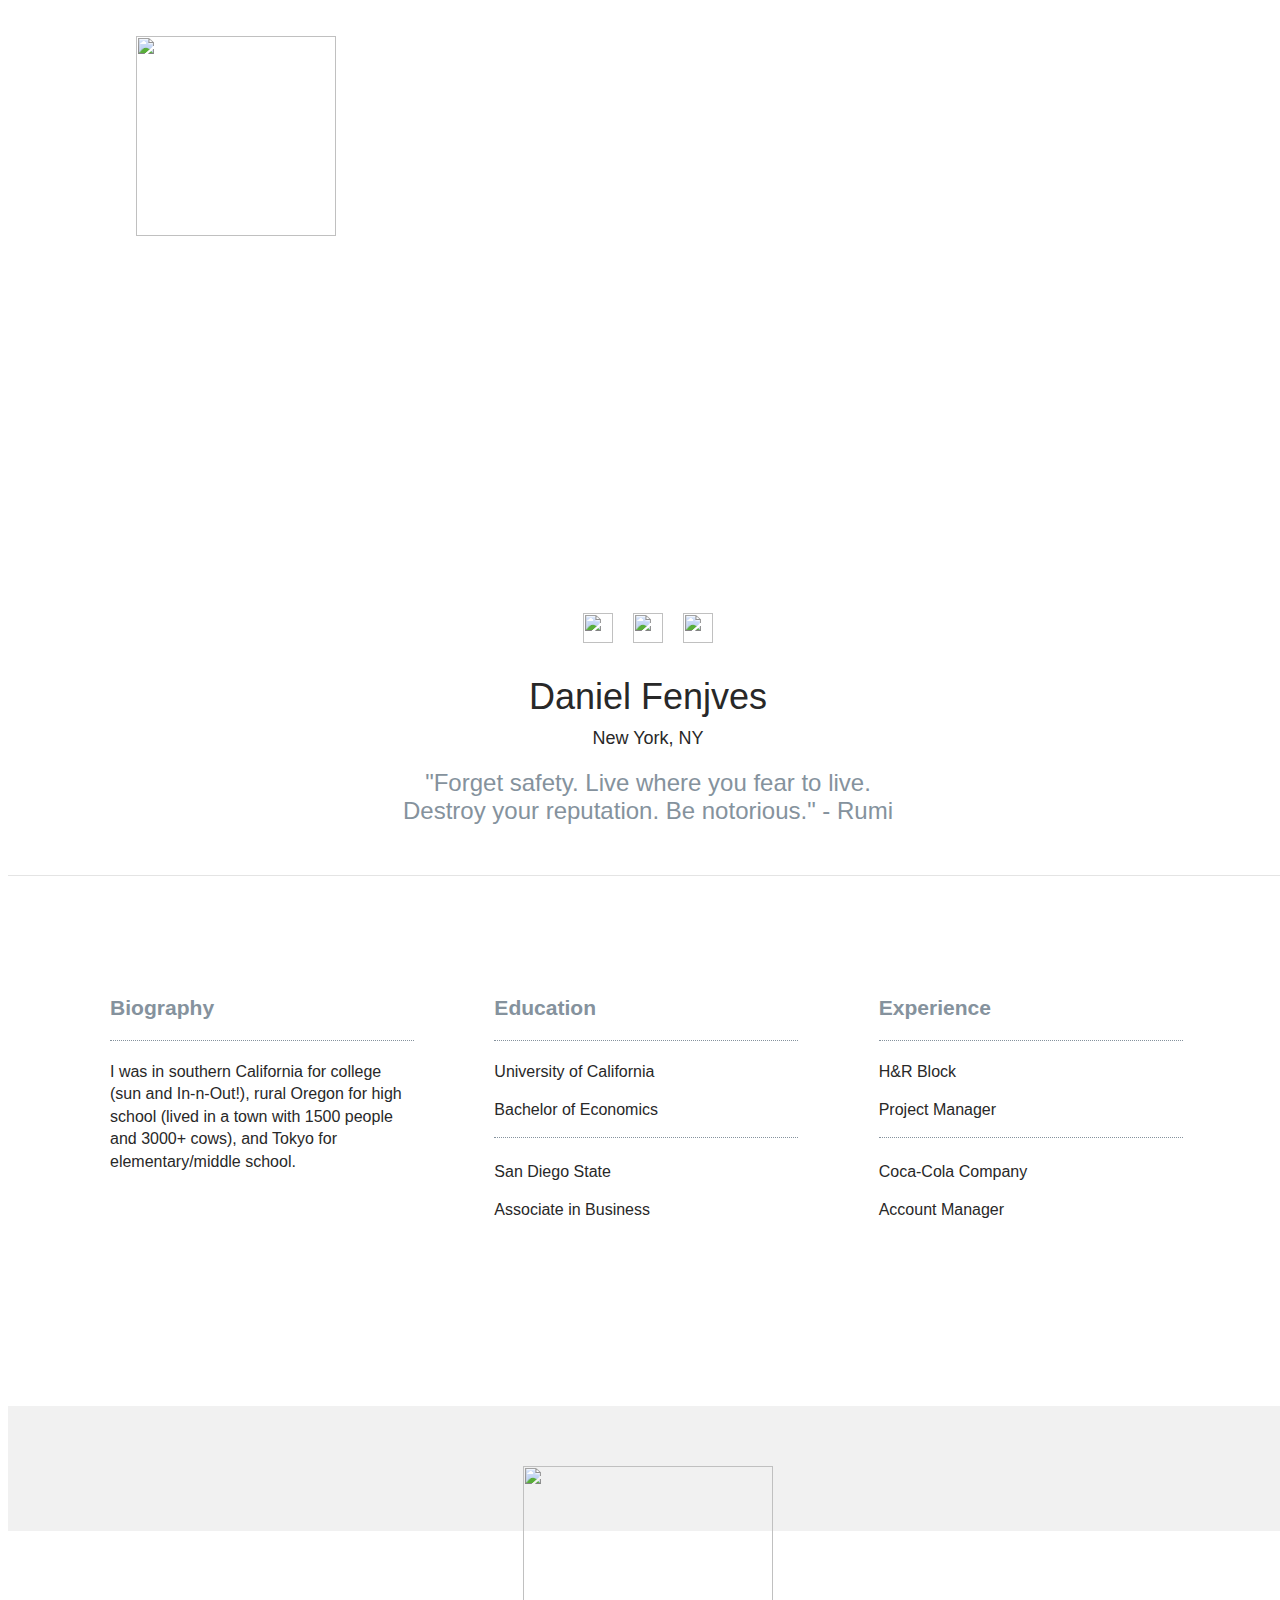
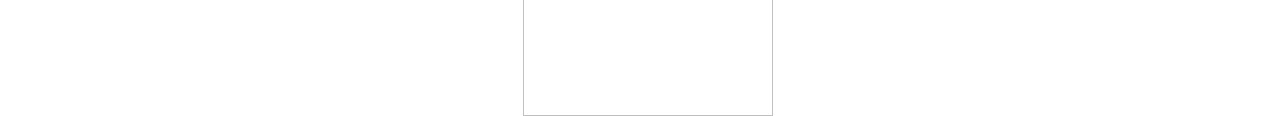
==== students/profile.html @ 7c46da79 "automatically backed up by learn" ====
<html>
  <head>
    <meta charset="utf-8"/>
    <meta name="viewport" content="width=device-width, intial-scale=1"/>
    <title>Learn Verified Student Roster</title>
    <link rel="stylesheet" href="../css/normalize.css"/>
    <link rel="stylesheet" href="../css/fonts.css"/>
    <link rel="stylesheet" href="../css/styles.css"/>
  </head>
  <body>
    <div class="main-wrapper profile">
      <header class="header">
        <a href="/">
          <img class="learn-logo" src="https://s3.amazonaws.com/learn-verified/logo.png"/>
        </a>
      </header>
      <div class="profile-banner"></div>
      <div class="vitals-container">
        <div class="profile-photo"></div>
        <div class="social-icon-container">
          <a href="https://www.linkedin.com/in/michael-roose-8286b030/"><img class="social-icon" src="https://s3.amazonaws.com/learn-verified/linkedin-icon.png"/></a>
          <a href="https://github.com/mjroose/"><img class="social-icon" src="https://s3.amazonaws.com/learn-verified/github-icon.png"/></a>
          <a href="#"><img class="social-icon" src="https://s3.amazonaws.com/learn-verified/rss-icon.png"/></a>
        </div>
        <div class="vitals-text-container">
          <h1 class="profile-name">Daniel Fenjves</h1>
          <h2 class="profile-location">New York, NY</h2>
          <div class="profile-quote">"Forget safety. Live where you fear to live. Destroy your reputation. Be notorious." - Rumi</div>
        </div>
      </div>
      <div class="details-container">
        <div class="bio-block details-block">
          <div class="bio-content content-holder">
            <div class="title-holder">
              <h3>Biography</h3>
            </div>
            <div class="description-holder">
              <p>I was in southern California for college (sun and In-n-Out!), rural Oregon for high school (lived in a town with 1500 people and 3000+ cows), and Tokyo for elementary/middle school.</p>
            </div>
          </div>
        </div>
        <div class="education-block details-block">
          <div class="education-content content-holder">
            <div class="title-holder">
              <h3>Education</h3>
            </div>
            <div class="description-holder">
              <h4>University of California</h4>
              <h5>Bachelor of Economics</h5>
            </div>
            <div class="description-holder">
              <h4>San Diego State</h4>
              <h5>Associate in Business</h5>
            </div>
          </div>
        </div>
        <div class="experience-block details-block">
          <div class="experience-content content-holder">
            <div class="title-holder">
              <h3>Experience</h3>
            </div>
            <div class="description-holder">
              <h4>H&R Block</h4>
              <h5>Project Manager</h5>
            </div>
            <div class="description-holder">
              <h4>Coca-Cola Company</h4>
              <h5>Account Manager</h5>
            </div>
          </div>
        </div>
      </div>
      <footer class="footer">
        <img class="made-with-love" src="https://s3.amazonaws.com/learn-verified/made-with-love.png"/>
      </footer>
    </div>
  </body>
</html>
---- css/styles.css ----
/* GLOBAL STYLES
======================== */

*, *:before, *:after {
  box-sizing: border-box;
  /*border: 1px solid red;*/
}

html {
  font-size: 15px;
  color: #282828;
}

body {
  font-family: "GothamPro", Helvetica, Arial, sans-serif;
}

html,
body {
  width: 100vw;
  min-height: 100vh;
}

h1, h2, h3, h4, h5, h6 {
  margin: 0;
}

a {
  color: #fff;
  text-decoration: none;
}

a:visited {
  text-decoration: none;
  color: #fff;
}

.main-wrapper {
  width: 100%;
  height: 100%;
}

.header {
  position: relative;
  height: 85px;
  box-shadow: 0 5px 5px #f1f1f1;
  margin-bottom: 100px;
}

.footer {
  position: relative;
  height: 85px;
  background-color: #f1f1f1;
  margin-top: 100px;
}

.made-with-love {
  position: absolute;
  width: 250;
  left: 0;
  right: 0;
  top: 40px;
  margin: 0 auto;
}

/* INDEX.HTML STYLES
======================== */

.learn-logo {
  position: absolute;
  width: 200px;
  left: 0;
  right: 0;
  margin: 0 auto;
  top: 28px;
}

.roster-text-container {
  margin: 0 auto 100px;
  text-align: center;
  width: 100%;
  max-width: 1000px;
}

.roster-text-container h1 {
  font-family: "GothamPro-Bold", Helvetica, Arial, sans-serif;
  font-size: 24px;
  color: #63bedc;
  margin-bottom: 5px;
}

.roster-text-container h2 {
  width: 75%;
  margin: 0 auto;
  font-family: "GothamPro-Light", Helvetica, Arial, sans-serif;
  font-size: 24px;
  font-weight: normal;
  line-height: 1.2em;
}

.roster-cards-container {
  max-width: 1000px;
  width: 100%;
  margin: 0 auto;
}

.student-card {
  position: relative;
  background-image: url("https://learn-verified.s3.amazonaws.com/profile-photo-placeholder.png");
  background-position: center;
  background-size: cover;
  background-repeat: no-repeat;
  max-width: 305px;
  min-height: 400px;
  margin: 20px auto;
  border-radius: 5px;
}

.student-card:before {
  content: "";
  position: absolute;
  top: 0;
  bottom: 0;
  right: 0;
  left: 0;
  background-image: linear-gradient(to top, #000, rgba(0, 0, 0, .0) 50%);
  border-radius: 5px;
}

.student-card a {
  position: relative;
  display: block;
  height: 400px;
}

#michael-roose-card {
  background-image: url("https://imgur.com/v1grbXo");
}

#michael-roose-cover {
  background-image: url("https://imgur.com/bOtIe2k")
}

#joe-burgess-card {
 background-image: url("https://learn-verified.s3.amazonaws.com/joe-burgess.jpeg");
}

#joe-burgess-cover {
 background-image: url("https://learn-verified.s3.amazonaws.com/joe-burgess-cover.png");
}

#avi-flombaum-card {
}

#mat-balez-card {
}

#mathieu-balez-cover {
 background-image: url("https://learn-verified.s3.amazonaws.com/mathieu-balez-cover.jpeg");
}

#mathieu-balez-card {
 background-image: url("https://learn-verified.s3.amazonaws.com/mathieu-balez.jpeg");
}

#diane-vu-cover {
 background-image: url("https://learn-verified.s3.amazonaws.com/diane-vu-cover.jpg");
}

#diane-vu-card {
 background-image: url("https://learn-verified.s3.amazonaws.com/diane-vu.jpg");
}

.view-profile-div {
  position: absolute;
  bottom: 0;
  width: 100%;
  height: 80px;
  background-color: #63bedc;
  border-radius: 0 0 5px 5px;
  display: none;
  text-align: center;
}

.view-profile-text {
  font-family: "GothamPro-Bold", Helvetica, Arial, sans-serif;
  font-size: 16px;
  font-weight: normal;
  text-transform: uppercase;
  color: #fff;
  text-align: center;
  margin-top: 30px;
}

.card-text-container {
  text-align: center;
  position: absolute;
  bottom: 30px;
  left: 0;
  right: 0;
  margin: 0 auto;
}

.student-name {
  font-family: "GothamPro", Helvetica, Arial, sans-serif;
  font-size: 20px;
  font-weight: normal;
  margin-bottom: 2px;
  color: #fff;
}

.student-location {
  font-family: "GothamPro-Light", Helvetica, Arial, sans-serif;
  font-size: 14px;
  margin: 0;
  color: #888;
}

/* PROFILE.HTML STYLES
======================== */
.profile .header {
  margin: 0;
  box-shadow: none;
}

.profile-banner {
  height: 410px;
 background-image: url("https://learn-verified.s3.amazonaws.com/banner-photo-placeholder.png");
  background-position: center;
  background-size: cover;
  background-repeat: no-repeat;
}

.vitals-container {
  position: relative;
  min-height: 360px;
  padding-bottom: 50px;
  border-bottom: 1px solid #e4e4e4;
}

.social-icon-container {
  width: 200px;
  margin: 0 auto;
  padding-top: 110px;
  text-align: center;
}

.social-icon {
  width: 30px;
  height: 30px;
  margin: 0 8px;
}

.profile-photo {
 background-image: url("https://learn-verified.s3.amazonaws.com/profile-photo-placeholder.png");
  background-position: center;
  background-size: cover;
  background-repeat: no-repeat;
  position: absolute;
  height: 190px;
  width: 190px;
  top: -110px;
  left: 0;
  right: 0;
  margin: 0 auto;
  border-radius: 100px;
}

.vitals-text-container {
  width: 100%;
  text-align: center;
  margin-top: 30px;
}

.profile-name,
.profile-location {
  font-weight: normal;
}

.profile-name {
  font-size: 36px;
  margin-bottom: 10px;
}

.profile-location {
  font-size: 18px;
  margin-bottom: 20px;
}

.profile-quote {
  font-family: "GothamPro-Light", Helvetica, Arial, sans-serif;
  font-size: 24px;
  color: #85929d;
  width: 75%;
  margin: 0 auto;
}

.details-container {
  width: 100%;
  max-width: 1200px;
  min-height: 350px;
  margin: 80px auto 0;
}

.details-block {
  width: 80%;
  margin: 0 auto;
}

.title-holder {
  font-family: "GothamPro-Bold", Helvetica, Arial, sans-serif;
  font-size: 18px;
  font-weight: normal;
  color: #85929d;
  border-bottom: 1px dotted #85929d;
  padding-bottom: 20px;
  margin-bottom: 20px;
  margin-top: 40px;
}

.description-holder {
  font-family: "GothamPro-Light", Helvetica, Arial, sans-serif;
  font-size: 16px;
  font-weight: normal;
  line-height: 1.4em;
}

.description-holder h4 {
  font-family: "GothamPro-Medium", Helvetica, Arial, sans-serif;
  font-size: 16px;
  font-weight: normal;
  padding-bottom: 8px;
  margin: 8px 0;
}

.description-holder h5 {
  font-size: 16px;
  font-weight: normal;
}

.education-content div:nth-child(3),
.experience-content div:nth-child(3) {
  padding-top: 15px;
  margin-top: 15px;
  border-top: 1px dotted #85929d;
}

/* MEDIA QUERIES
======================== */
@media only screen and (min-width: 480px) {
  /* index.html */
  .learn-logo {
    left: 10%;
    margin: 0;
  }
  .roster-text-container h1 {
    font-size: 32px;
  }
  .roster-text-container h2 {
    font-size: 32px;
    width: 80%;
  }
  .student-card:hover .view-profile-div {
    display: block;
    z-index: 900;
  }
  .footer {
    height: 125px;
  }
  .made-with-love {
    top: 60px;
  }

  /* profile.html */
  .profile-quote {
    width: 80%;
  }
}

@media only screen and (min-width: 700px) {
  /* index.html */
  .roster-text-container h1 {
    font-size: 40px;
  }
  .roster-text-container h2 {
    font-size: 40px;
    width: 80%;
  }
  .roster-cards-container {
    width: 650px;
  }
  .student-card {
    display: inline-block;
    width: 305px;
  }
  .student-card:nth-of-type(odd) {
    margin-right: 35px;
  }

  /* profile.html */

  .profile-quote {
    width: 70%;
  }
}

@media only screen and (min-width: 1050px) {

  /* index.html */
  .roster .header {
    margin-bottom: 150px;
  }
  .roster-text-container h1 {
    font-size: 48px;
  }
  .roster-text-container h2 {
    font-size: 48px;
    width: 70%;
  }
  .roster-cards-container {
    width: 1000px;
  }
  .student-card:nth-of-type(3n) {
    margin-right: 0;
  }
  .student-card:not(:nth-of-type(3n)) {
    margin-right: 38px;
  }

  /* profile.html */

  .profile-header {
    margin-bottom: 0;
  }

  .profile-quote {
    width: 40%;
  }

  .details-container {
    width: 90%;
    position: relative;
  }

  .details-block {
    display: inline-block;
    width: 33%;
  }

  .bio-block, .education-block, .experience-block {
    position: relative;
    vertical-align: top;
  }

  .content-holder {
    width: 80%;
    margin: 0 auto;
  }

}


/* CLEARFIX HACK
======================== */

.clearfix:before,
.clearfix:after {
    content: " ";
    display: table;
}

.clearfix:after {
    clear: both;
}
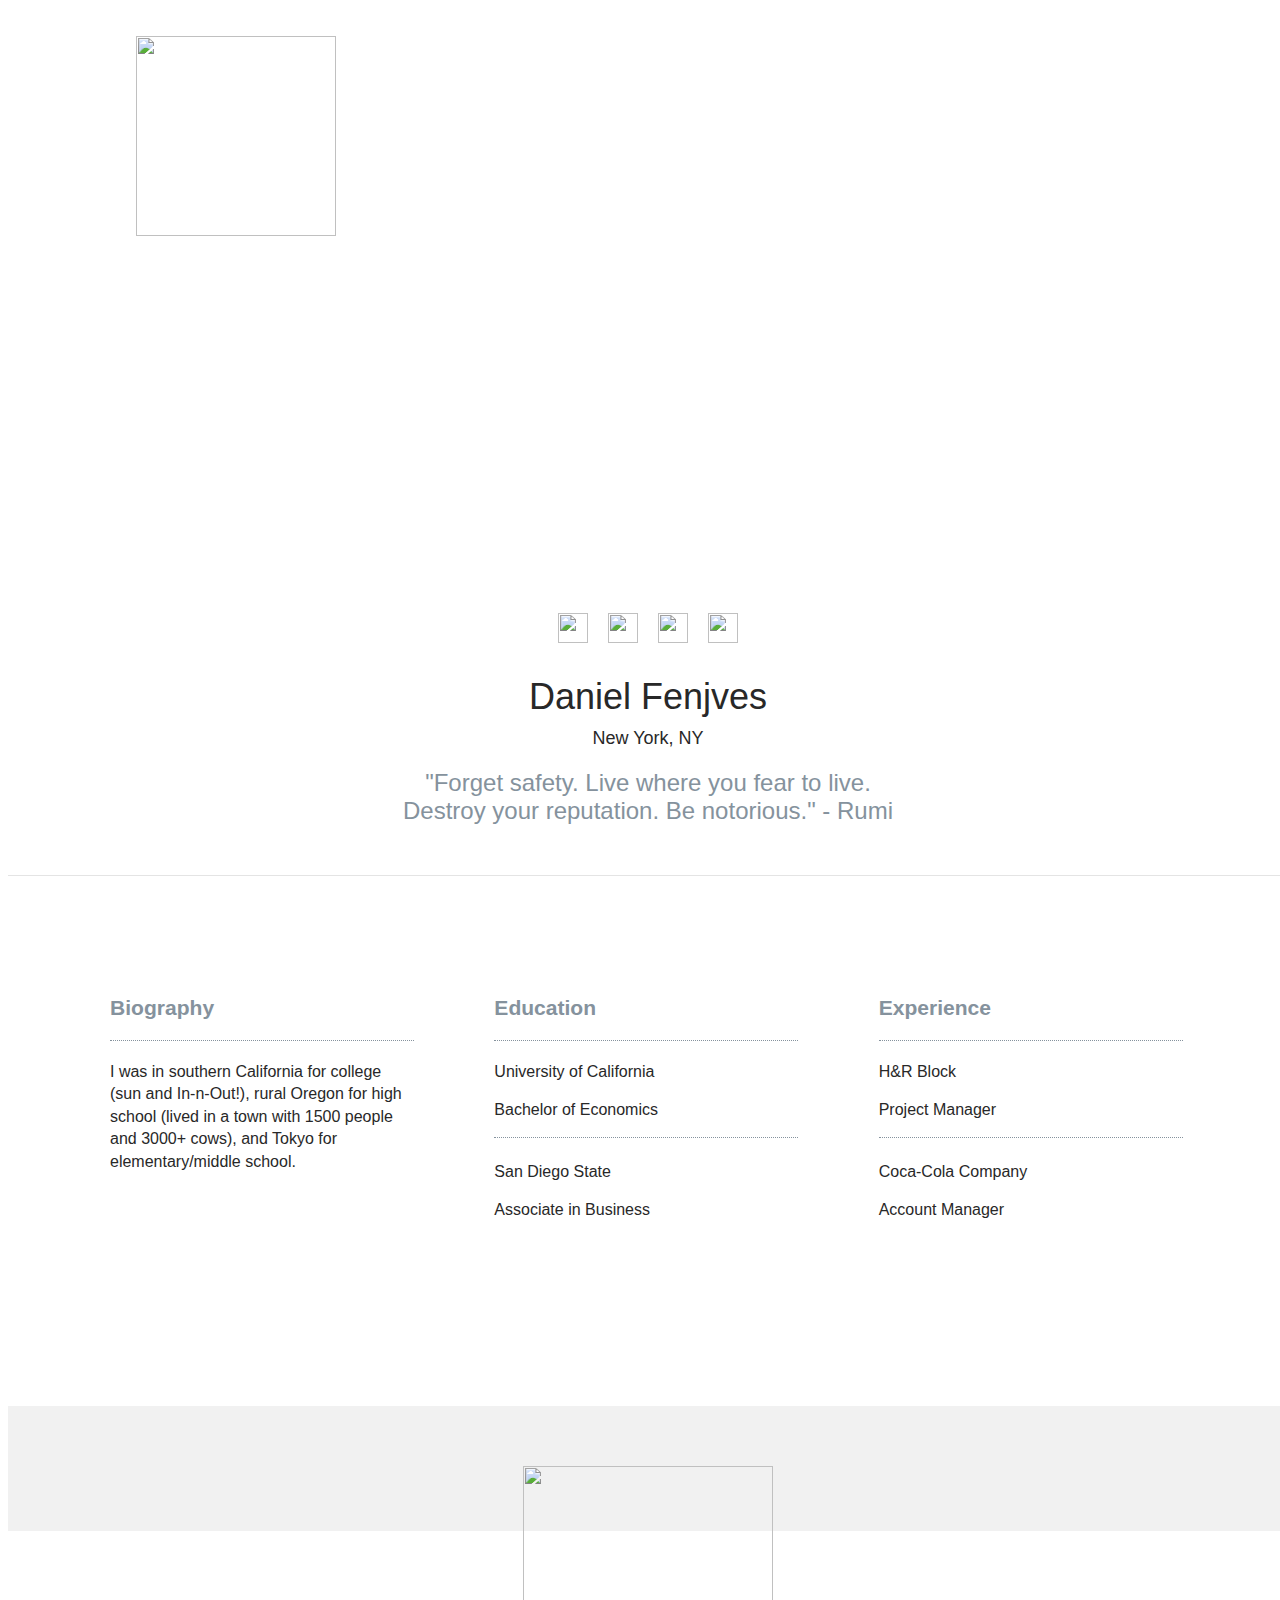
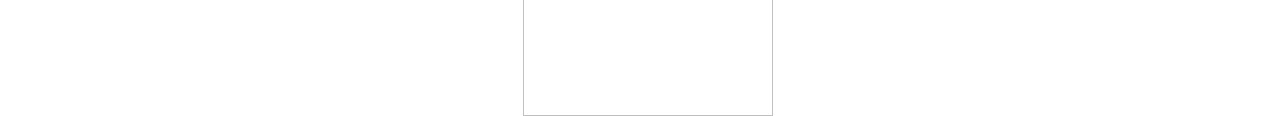
==== commit c03eee85: "automatically backed up by learn" ====
--- a/students/profile.html
+++ b/students/profile.html
@@ -18,8 +18,9 @@
       <div class="vitals-container">
         <div class="profile-photo"></div>
         <div class="social-icon-container">
-          <a href="https://www.linkedin.com/in/michael-roose-8286b030/"><img class="social-icon" src="https://s3.amazonaws.com/learn-verified/linkedin-icon.png"/></a>
-          <a href="https://github.com/mjroose/"><img class="social-icon" src="https://s3.amazonaws.com/learn-verified/github-icon.png"/></a>
+          <a href="#"><img class="social-icon" src="https://s3.amazonaws.com/learn-verified/twitter-icon.png"/></a>
+          <a href="#"><img class="social-icon" src="https://s3.amazonaws.com/learn-verified/linkedin-icon.png"/></a>
+          <a href="#"><img class="social-icon" src="https://s3.amazonaws.com/learn-verified/github-icon.png"/></a>
           <a href="#"><img class="social-icon" src="https://s3.amazonaws.com/learn-verified/rss-icon.png"/></a>
         </div>
         <div class="vitals-text-container">
